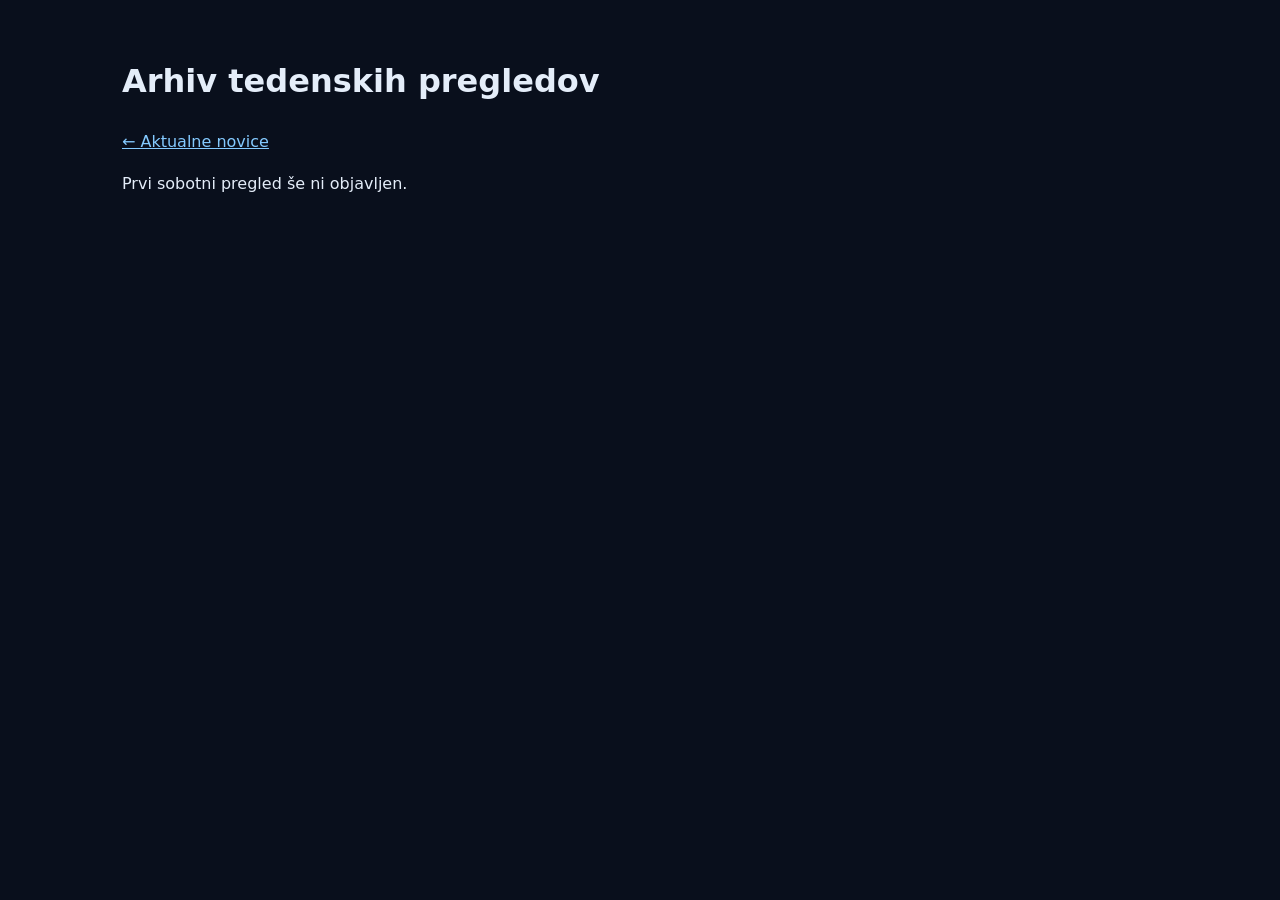
==== archive/index.html @ bc1fbfb8 "Add archive/index.html" ====
<!doctype html><html lang="sl"><head><meta charset="utf-8"><meta name="viewport" content="width=device-width,initial-scale=1"><title>Arhiv | S51DG HAM News</title><link rel="stylesheet" href="../assets/style.css"></head><body><main class="wrap"><h1>Arhiv tedenskih pregledov</h1><a href="../index.html">← Aktualne novice</a><p>Prvi sobotni pregled še ni objavljen.</p></main></body></html>
---- assets/style.css ----
:root{color-scheme:dark;font:16px/1.6 system-ui,-apple-system,Segoe UI,sans-serif;background:#090f1c;color:#e4edf9}*{box-sizing:border-box}body{margin:0}a{color:#84caff}a:hover{color:#c2e7ff}.wrap{max-width:1080px;margin:auto;padding:0 22px}header{border-bottom:1px solid #263348;background:#121d30}header .wrap{display:flex;justify-content:space-between;align-items:center;min-height:75px;gap:14px;flex-wrap:wrap}.brand{font-weight:900;font-size:1.35rem;letter-spacing:.04em}.brand span{color:#4fbadf}nav{display:flex;gap:20px}nav a{text-decoration:none}.hero{padding:55px 0 35px}.eyebrow{text-transform:uppercase;color:#65d1cd;letter-spacing:.12em;font-size:.8rem}.hero h1{font-size:clamp(2rem,5vw,3.6rem);margin:6px 0 10px}.subtitle{color:#b5c7da;font-size:1.1rem;max-width:720px}.updated{font-size:.87rem;color:#93a7bc}.cards{display:grid;grid-template-columns:repeat(auto-fit,minmax(min(100%,315px),1fr));gap:18px;margin-bottom:65px}.card{background:#131f32;padding:25px;border-radius:15px;border:1px solid #2a3d55}.card h2{font-size:1.15rem;line-height:1.35}.card h2 a{text-decoration:none;color:#e8f5ff}.card p{color:#beccdc}.meta{color:#63d2c8;font-size:.8rem}.source{font-size:.9rem}footer{border-top:1px solid #29364a;padding:27px 0;color:#aabccf;font-size:.85rem}ul{line-height:2}main.wrap>h1{padding-top:35px}@media(max-width:600px){header .wrap{padding-top:12px;padding-bottom:12px}.hero{padding-top:30px}}
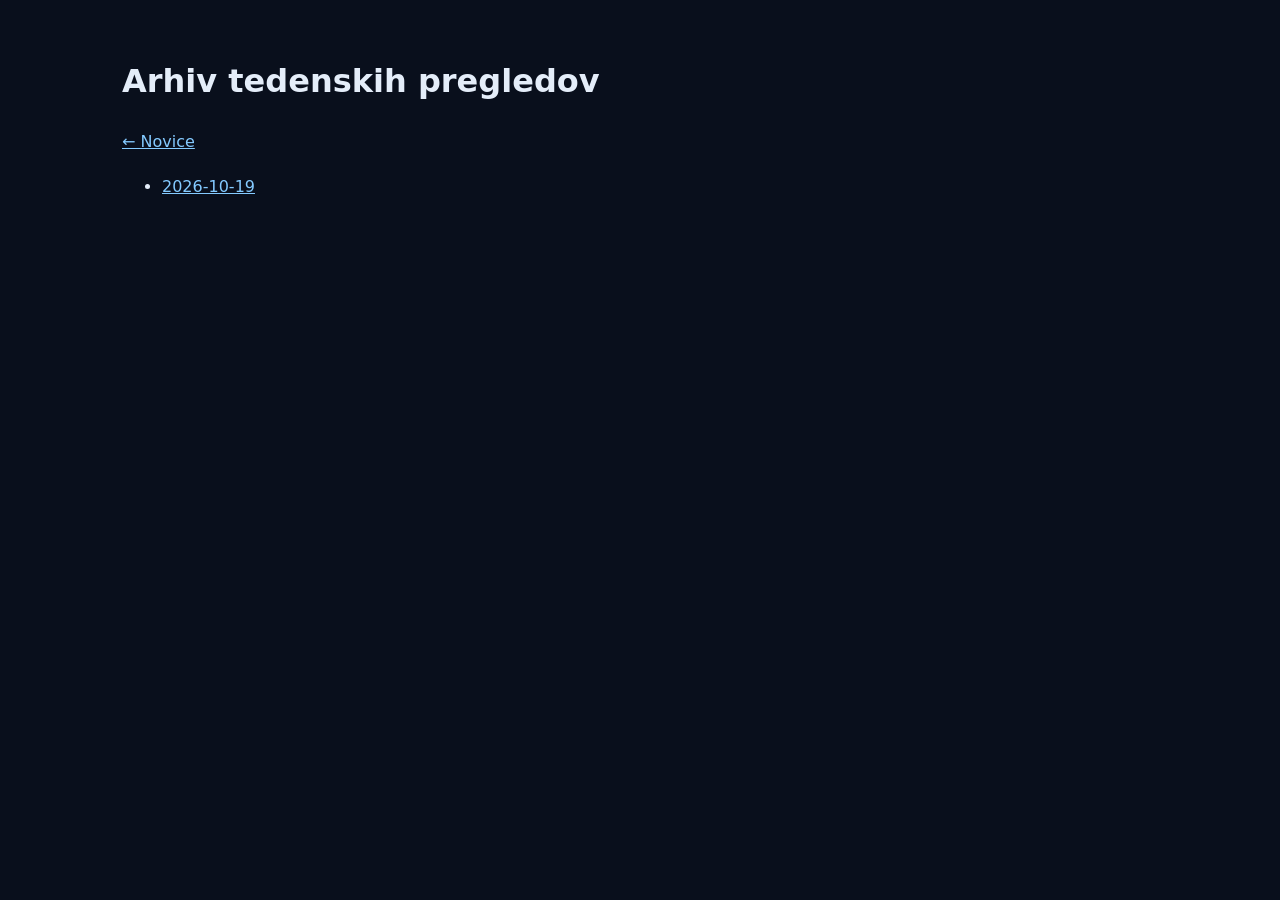
==== commit 74779e57: "Update HAM news" ====
--- a/archive/index.html
+++ b/archive/index.html
@@ -1 +1 @@
-<!doctype html><html lang="sl"><head><meta charset="utf-8"><meta name="viewport" content="width=device-width,initial-scale=1"><title>Arhiv | S51DG HAM News</title><link rel="stylesheet" href="../assets/style.css"></head><body><main class="wrap"><h1>Arhiv tedenskih pregledov</h1><a href="../index.html">← Aktualne novice</a><p>Prvi sobotni pregled še ni objavljen.</p></main></body></html>+<!doctype html><html lang="sl"><head><meta charset="utf-8"><meta name="viewport" content="width=device-width,initial-scale=1"><title>Arhiv | S51DG</title><link rel="stylesheet" href="../assets/style.css"></head><body><main class="wrap"><h1>Arhiv tedenskih pregledov</h1><a href="../index.html">← Novice</a><ul><li><a href="2026-10-19.html">2026-10-19</a></li></ul></main></body></html>
